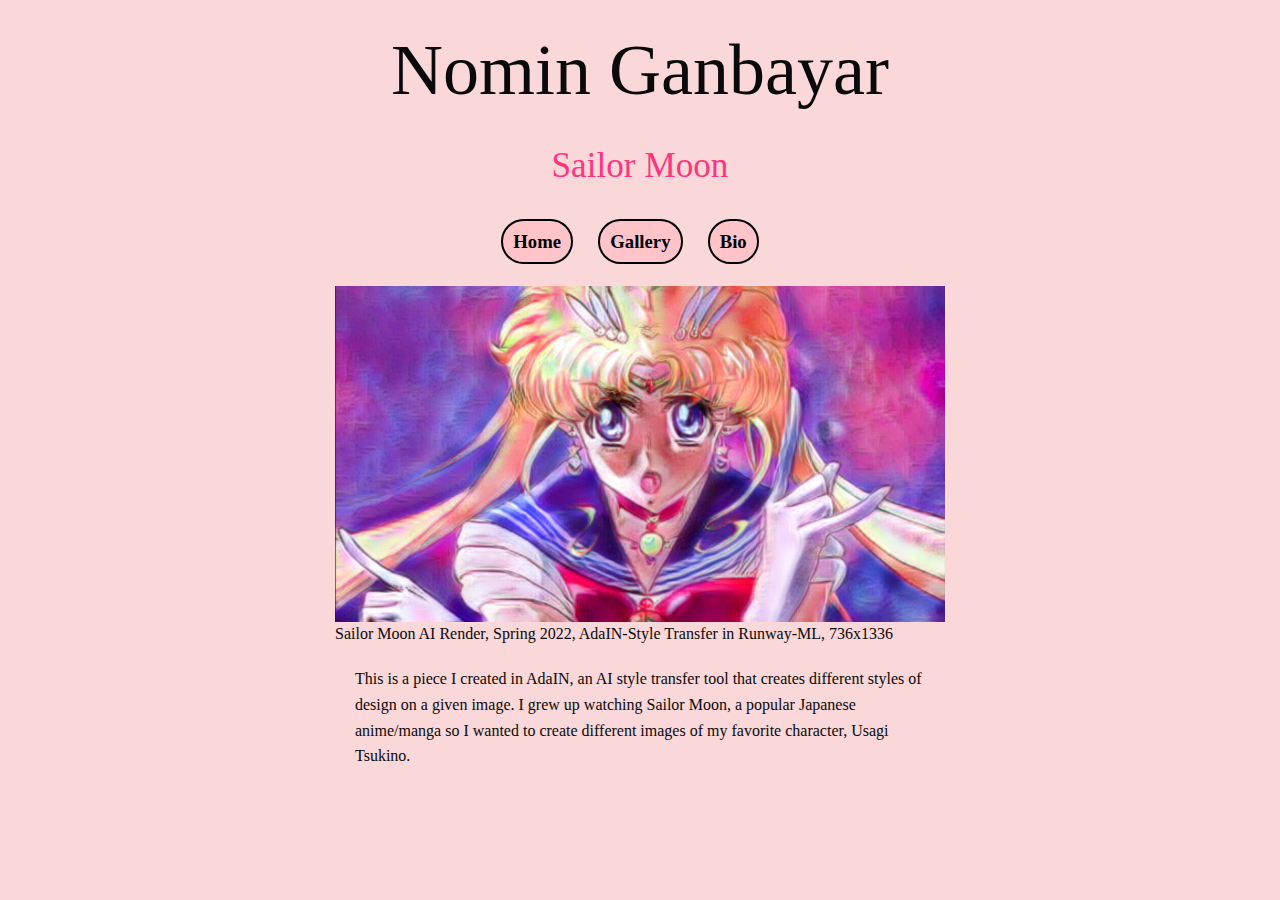
==== adain.html @ 00c36972 "new website" ====
<!doctype html>
<html class="no-js" lang="en" dir="ltr">
  <head>
    <meta charset="utf-8">
    <meta http-equiv="x-ua-compatible" content="ie=edge">
    <meta name="viewport" content="width=device-width, initial-scale=1.0">
    <title>Sailor Moon</title>
    <meta name="description" content="Portfolio">
    <meta name="keywords" content="portfolio, artist, Nomin Ganbayar, digital media art, dma, gallery, artwork, adain style transfer">

    <!--//////// GOOGLE FONTS ////////-->
<link rel="preconnect" href="https://fonts.googleapis.com">
<link rel="preconnect" href="https://fonts.gstatic.com" crossorigin>
<link href="https://fonts.googleapis.com/css2?family=Abyssinica+SIL&family=Source+Sans+Pro:ital,wght@0,400;0,600;1,400&family=Source+Serif+Pro:ital,wght@0,400;0,600;1,400&display=swap" rel="stylesheet">

  <!--//////// NEED FOR ZURB ///////-->
    <link rel="stylesheet" href="zurb/css/foundation.css">
    <link rel="stylesheet" href="../zurb/css/app.css">
    <!--////// MY STYLES ///////-->
    <link rel="stylesheet" href="css/styles.css">
  <!--/// FAVICON ////-->
    <link rel="icon" type="image/x-icon" href="img/favicon.ico">
  </head>

<body>
    <main class="grid-container">
  <!--/////////////// ROW 1 ///////////////-->
      <section class="grid-x grid-padding-x">
        <div class="large-12 cell">
          <h1>Nomin Ganbayar</h1>
          <h2>Sailor Moon</h2>
        </div>
      </section>
    </main>
  <!-- ////////////// ROW 2 ///////////////-->
      <section class="grid-x grid-padding-x">
        <div class="large-12 cell">
          <nav>
            <ul>
              <li><a href="index.html">Home</a></li>
              <li><a href="gallery.html">Gallery</a></li>
              <li><a href="bio.html">Bio</a></li>
            </ul>
          </nav>
        </div>
      </section>
  <!-- ////////////// ROW 3 ////////////////-->
<section class="imgcenter grid-x grid-padding-x">
  <figure class="large-6 cell">
    <img src="img/adain1.jpg" alt="sailor moon">
      <figcaption>
        Sailor Moon AI Render, Spring 2022, AdaIN-Style Transfer in Runway-ML, 736x1336
      </figcaption>
  <p>
   This is a piece I created in AdaIN, an AI style transfer tool that creates different styles of design on a given image. I grew up watching Sailor Moon, a popular Japanese anime/manga so I wanted to create different images of my favorite character, Usagi Tsukino.
  </p>
  </figure>
</section>

    <script src="../zurb/js/vendor/jquery.js"></script>
    <script src="../zurb/js/vendor/what-input.js"></script>
    <script src="../zurb/js/vendor/foundation.js"></script>
    <script src="../zurb/js/app.js"></script>
  </body>
</html>
---- css/styles.css ----
body{
  background-color: rgb(250,215,216);
}

main{
  background-color: rgb(250,215,216);
}
h1, h2, h3 {
  font-family: 'Roboto', serif;
}

h1{
  font-size: 4.5em;
  text-align: center;
  margin-top: 20px;
}

h2{
  font-size: 2.2em;
  margin: 20px;
  text-align: center;
  color: rgb(255,52,129);
}

.imgcenter2{
  display: flex;
  //justify-content: center;
  text-align: center;
}

.imgcenter3{
  display: block;
  margin: auto;
  //width: 40%;
  margin-top: 20px;
  margin-bottom: 10px;
  text-align: center;
}

.imgcenter{
  display: block;
  margin: auto;
  //width: 80%;
  margin-top: 15px;
  margin-bottom: 15px;
  text-align: center;
}
.imggo{
  display: block;
  margin-left: auto;
  margin-right: auto;
  width: 100%;
  margin-top: 40px;
  margin-bottom: 40px;
}
.imgkim{
  display: block;
  margin-left: auto;
  margin-right: auto;
  width: 100%;
  margin-top: 15px;
  margin-bottom: 15px;
}
.imgportrait{
  display:block;
  margin:auto;
  width: 30%;
  margin-top: 10px;
  margin-bottom: 10px;
}
p, li, figcaption, h5{
  font-family: 'Roboto-Medium', serif;
}

h3{
  text-align: left;
  font-size: 1.5em;
  margin-left: 26px;
}

p{
  margin: 20px;
  text-align: left;
}

figure{
  margin: 0;
  width: 1000px;
  margin: 0 auto;
}

figcaption{
  text-align: left;
}

ul{
  font-family: 'Roboto-Medium', serif;
  font-size: 1.3em;
}
a{
  color: black;
}
a:hover{
  text-decoration: underline;
  text-decoration-color: black;
  color: black;
}
  /*//////////////////// NAV STYLES ///////////////////////*/
nav li{
  display: inline; /* change li from block level element to inline */
  font-family: 'Roboto-Medium', serif;
  list-style-type: none;
  display: inline;
  margin-right: 20px;
  font-size: 1em;
  font-weight: 600;
}

nav ul{
    list-style-type: none; /* remove bullets */
    margin: 0;
    padding: 14px;
    text-align: center;
}

nav a:link, nav a:visited {
    color: black;
	  background-color: rgb(255,195,202);
	  border-radius: 40px; /*round the corners on the nav items*/
	  text-decoration: none; /*remove default underlines from links*/
	  padding: 10px 10px;
	  margin: 0;
	  font-size: 0.9em;
    border: 2px solid black;

}
nav a:hover {
	background-color: rgb(255,52,129);
  color: white;
}
/*/////////////////////// CLASSES //////////////////////////*/
.rule-top {
  border-top: 1px solid rgb(255,215,215);
  margin-top: 20px;
  padding-top: 20px;
}
.rule-sides {
  padding: 0 20px;
  border-right: 1px solid rgb(227, 226, 225);
  border-left: 1px solid rgb(227, 226, 225);
}
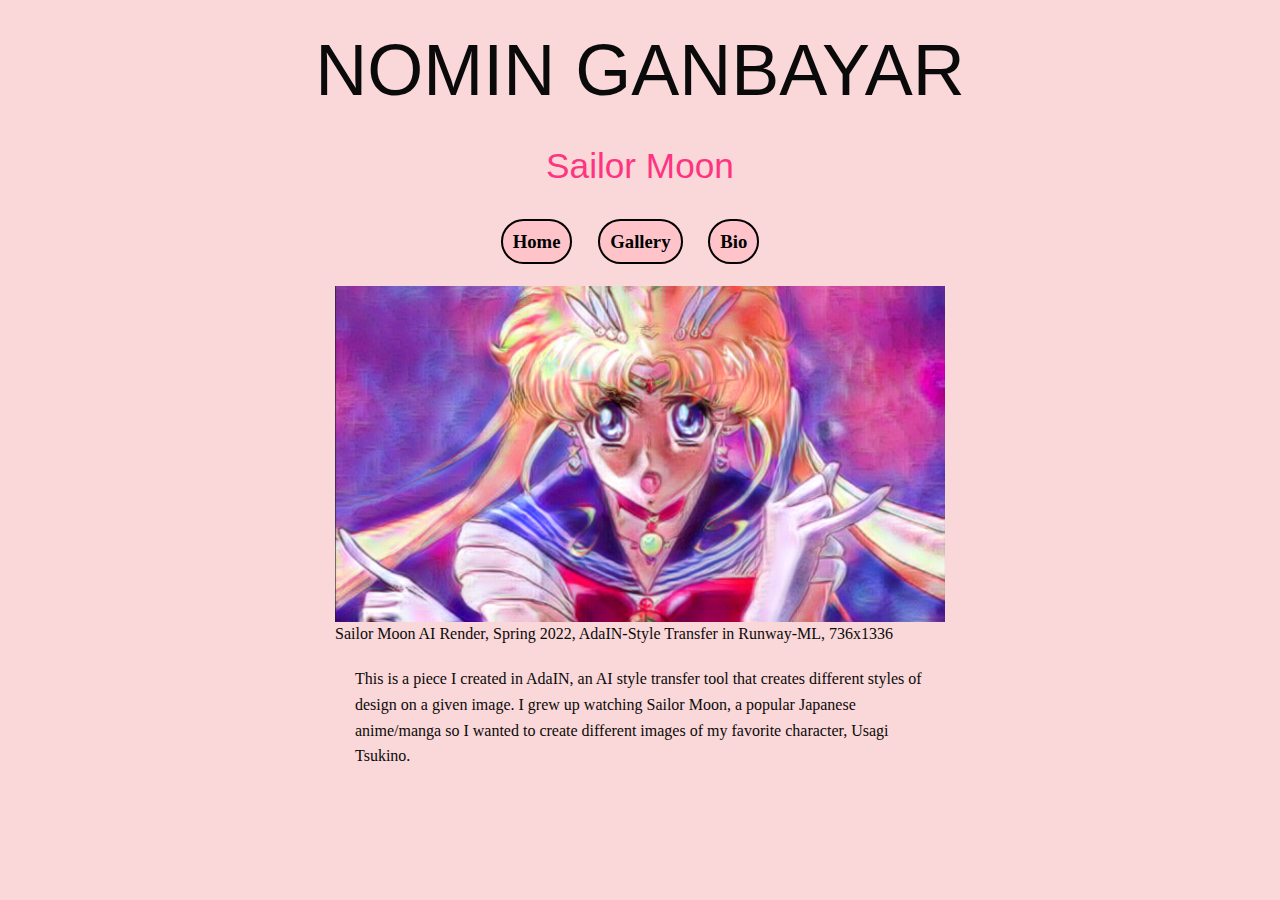
==== commit f3de2288: "NOMIN GANBAYAR" ====
--- a/adain.html
+++ b/adain.html
@@ -27,7 +27,7 @@
   <!--/////////////// ROW 1 ///////////////-->
       <section class="grid-x grid-padding-x">
         <div class="large-12 cell">
-          <h1>Nomin Ganbayar</h1>
+          <h1>NOMIN GANBAYAR</h1>
           <h2>Sailor Moon</h2>
         </div>
       </section>
--- a/css/styles.css
+++ b/css/styles.css
@@ -5,8 +5,8 @@
 main{
   background-color: rgb(250,215,216);
 }
-h1, h2, h3 {
-  font-family: 'Roboto', serif;
+h1, h2{
+  font-family: 'Roboto', sans-serif;
 }
 
 h1{
@@ -29,7 +29,7 @@
 }
 
 .imgcenter3{
-  display: block;
+  display: flex;
   margin: auto;
   //width: 40%;
   margin-top: 20px;
@@ -45,21 +45,7 @@
   margin-bottom: 15px;
   text-align: center;
 }
-.imggo{
-  display: block;
-  margin-left: auto;
-  margin-right: auto;
-  width: 100%;
-  margin-top: 40px;
-  margin-bottom: 40px;
-}
-.imgkim{
-  display: block;
-  margin-left: auto;
-  margin-right: auto;
-  width: 100%;
-  margin-top: 15px;
-  margin-bottom: 15px;
+
 }
 .imgportrait{
   display:block;
@@ -68,14 +54,8 @@
   margin-top: 10px;
   margin-bottom: 10px;
 }
-p, li, figcaption, h5{
+p, li, figcaption{
   font-family: 'Roboto-Medium', serif;
-}
-
-h3{
-  text-align: left;
-  font-size: 1.5em;
-  margin-left: 26px;
 }
 
 p{
@@ -94,7 +74,6 @@
 }
 
 ul{
-  font-family: 'Roboto-Medium', serif;
   font-size: 1.3em;
 }
 a{
